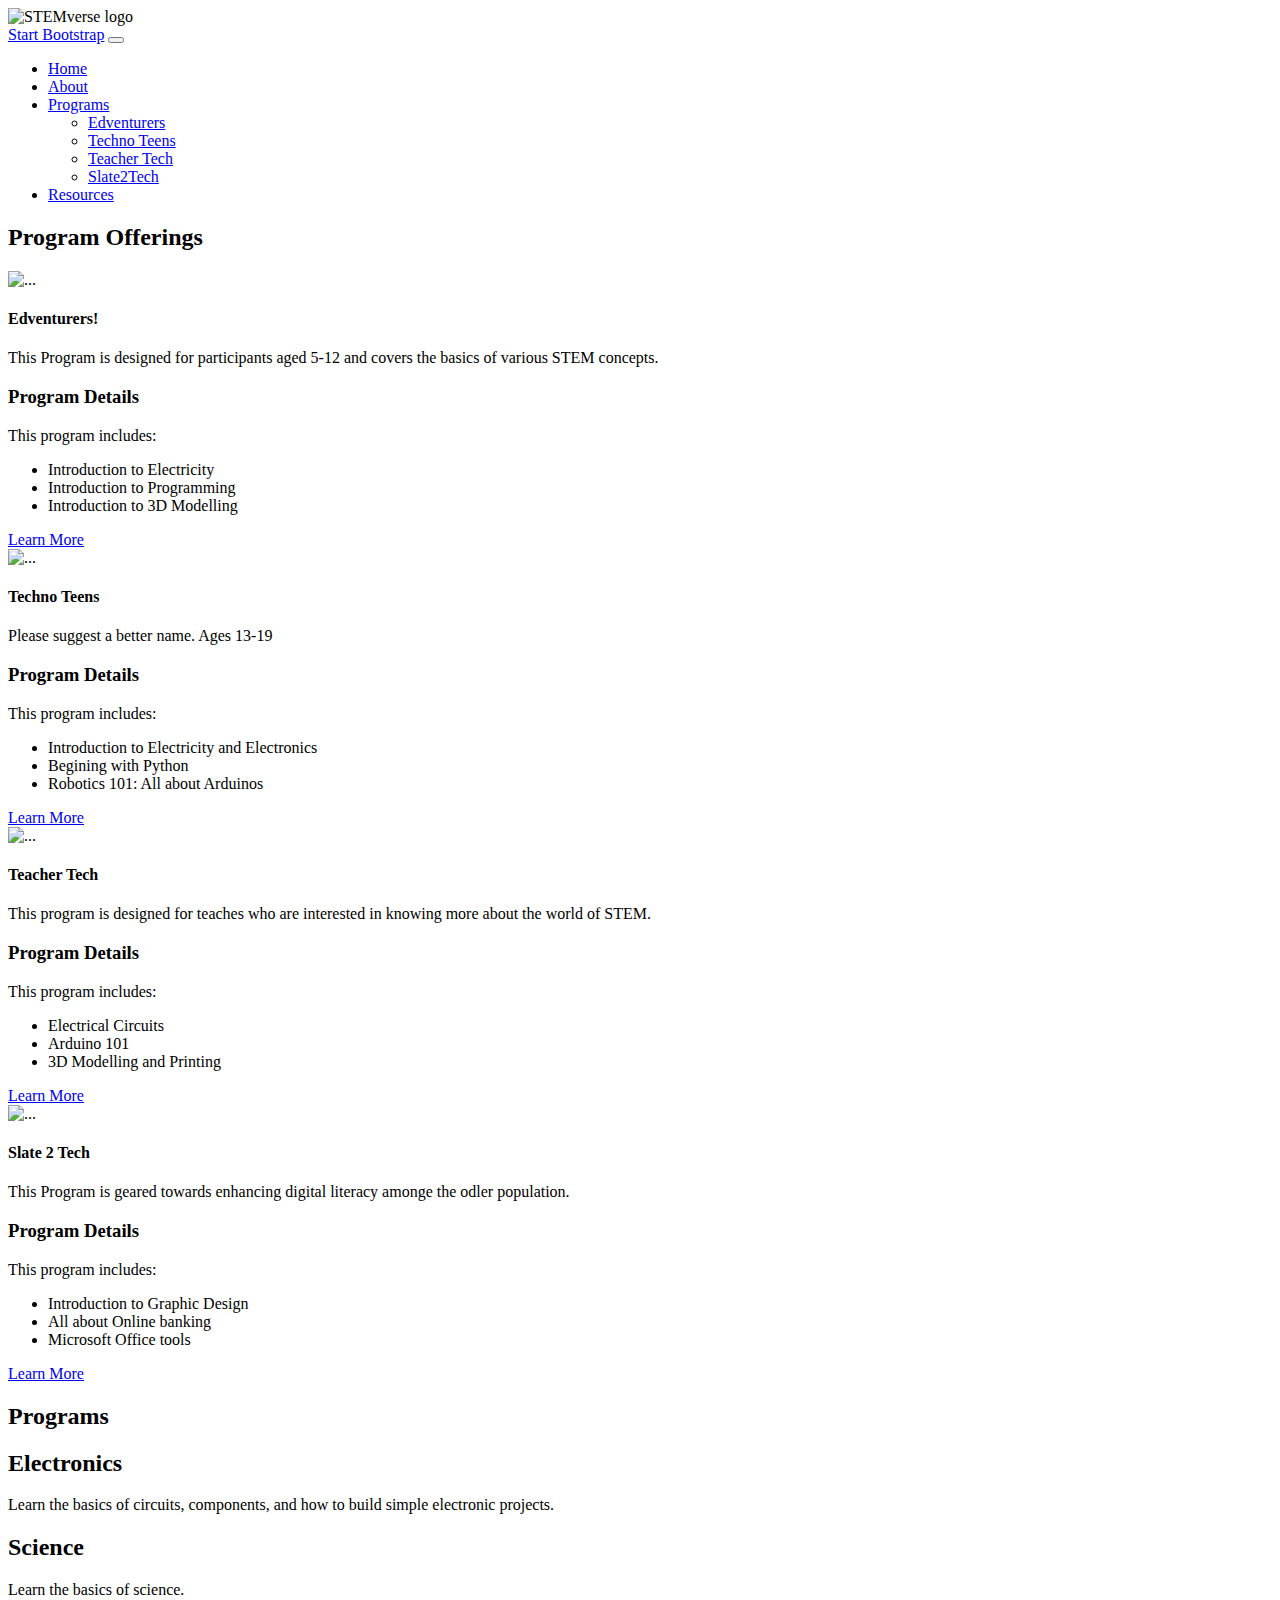
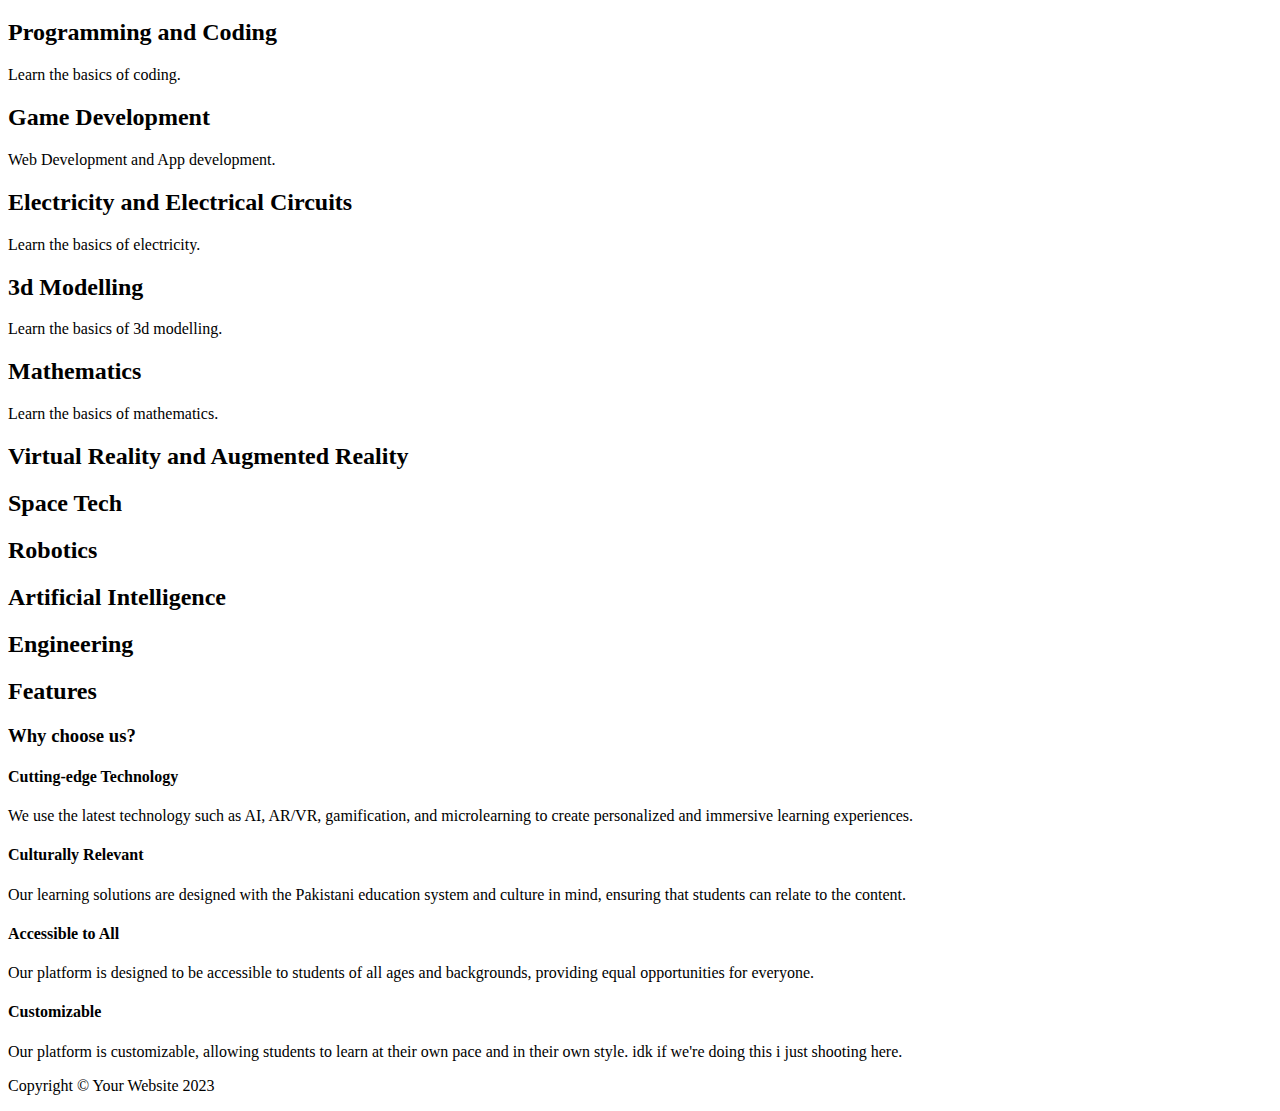
==== programs.html @ 6d4ae420 "Update programs.html" ====
<!DOCTYPE html>
<html lang="en">
    <head>
        <meta charset="utf-8" />
        <meta name="viewport" content="width=device-width, initial-scale=1, shrink-to-fit=no" />
        <meta name="description" content="" />
        <meta name="author" content="" />
        <title>STEMverse</title>
        <style>
            body {
                background-image: url('https://lh3.googleusercontent.com/pw/AP1GczMShViFUnM_aDdLb9dE6dk-QuzPLhxs2OLQv_I4lZw-OMQcgVXrkPU9hu_WZO9nA1g_hcCLJevhPfWdyV6EnHXuNd3g6HElw18OlKzuqtqz6DxQWEowJUoaniFOr1KgPMYdzGb9AqJL9mdg5TJ5GPow=w1120-h640-s-no-gm?authuser=0');
                background-size: 100%;
                background-position: center;
                background-repeat: repeat;
                
            }
        </style>
        <link rel="icon" type="image/x-icon" href="assets/favicon.ico" />
        <!-- Google fonts-->
        <link href="https://fonts.googleapis.com/css?family=Raleway:100,100i,200,200i,300,300i,400,400i,500,500i,600,600i,700,700i,800,800i,900,900i" rel="stylesheet" />
        <link href="https://fonts.googleapis.com/css?family=Lora:400,400i,700,700i" rel="stylesheet" />
        
        <link href="css/styles.css" rel="stylesheet" />
    </head>
    <body>
        <header class="masthead">
            <div class="logo-container">
            <img src="https://lh3.googleusercontent.com/pw/AP1GczO3kJDVuVrUFrqPY9hqRbgMvy6kZF7OmMjZ4Z5smqvFjQHUegdnQ1EVMJ9UCpUtrB3rb5JJw9ziFvFeEDk9o8iJmHvWyRlhHhYOQR4p4ru1tNE5zTUfWR99vVTWNBgsNVNbgV4FCqGF3fPRSrozs4DC=w1000-h150-s-no-gm?authuser=0" alt="STEMverse logo" class="logo-img"></img>
            </div>
            <div class="header-overlay"></div>  
        </header>
        
        <!-- Navigation-->
        <nav class="navbar navbar-expand-lg navbar-dark py-lg-4" id="mainNav">
            <div class="container">
                <a class="navbar-brand text-uppercase fw-bold d-lg-none" href="index.html">Start Bootstrap</a>
                <button class="navbar-toggler" type="button" data-bs-toggle="collapse" data-bs-target="#navbarSupportedContent" aria-controls="navbarSupportedContent" aria-expanded="false" aria-label="Toggle navigation"><span class="navbar-toggler-icon"></span></button>
                <div class="collapse navbar-collapse" id="navbarSupportedContent">
                    <ul class="navbar-nav mx-auto">
                        <li class="nav-item px-lg-4"><a class="nav-link text-uppercase" href="index.html">Home</a></li>
                        <li class="nav-item px-lg-4"><a class="nav-link text-uppercase" href="about.html">About</a></li>
                        <li class="nav-item dropdown px-lg-4">
                            <a class="nav-link dropdown-toggle text-uppercase" id="programsDropdown" href="programs.html" role="button" data-bs-toggle="dropdown" aria-expanded="false">
                                Programs
                              </a>
                                <ul class="dropdown-menu" aria-labelledby="programsDropdown">
                                  <li><a class="dropdown-item" href="edventurers.html">Edventurers</a></li>
                                  <li><a class="dropdown-item" href="technoteens.html">Techno Teens</a></li>
                                  <li><a class="dropdown-item" href="teachertech.html">Teacher Tech</a></li>
                                  <li><a class="dropdown-item" href="s2t.html">Slate2Tech</a></li>
                                </ul>
                              </li>
                            </li>
                        <li class="nav-item px-lg-4"><a class="nav-link text-uppercase" href="resources.html">Resources</a></li>
                    </ul>
                </div>
            </div>
        </nav>
        <section class="page-section-programs">
            <div class="container">
              <div class="text-center">
                <h2 class="section-heading text-uppercase">Program Offerings</h2>
              </div>
              <div class="row">
                <div class="col-md-3">
                    
                    <div class="card h-100" data-program="1">
                    <img class="card-img-top" src="https://lh3.googleusercontent.com/pw/AP1GczMIRIdqmCwiGq6bVYmxIqZ-dfEBnQEd53cRTdYlPpJw-m_QnKJUU6p3ixWz14rQhzX4oFTaa-TOLyxBE4SlqzTU34RJKy28qb6P5NgG3TtG6M5HQNNwlaxtn348pevhCklvg60i0f_q6o96RNh36EI=w800-h600-s-no-gm" alt="..." />
                    <div class="card-body">
                      <h4 class="card-title">Edventurers!</h4>
                      <p class="card-text">This Program is designed for participants aged 5-12 and covers the basics of various STEM concepts.</p>
                    </div>
                    <div class="course-offerings" data-program="1">
                        
                    </div> 
                    <div class="expanded-offerings" data-program="1">
                        <div class="container">
                            <h3>Program Details </h3>
                            <p>This program includes:</p>
                            <ul>
                                <li>Introduction to Electricity</li>
                                <li>Introduction to Programming</li>
                                <li>Introduction to 3D Modelling</li>
                            </ul>
                    </div>
                    <a href="edventurers.html" class="btn btn-primary btn-secondary">Learn More</a> 
                </div>
                </div>
                </div>
                
                <div class="col-md-3">
                    
                    <div class="card h-100" data-program="2">
                    <img class="card-img-top" src="https://lh3.googleusercontent.com/pw/AP1GczOMBuGBvrV_a3kRdLA00KD56rAyS-55f_Rx-PlRrUFndfR2BpjATHjwnVYTSnF8tAknFMjgwKnTW5rlAAOs9Kh-iRXW3N5t5uWdyKV_z18ob7fVCYgcL3AN45BGzLPO8EF6hbiJGRld2jVqmkZ2nu4X=w600-h600-s-no-gm" alt="..." />
                    <div class="card-body">
                      <h4 class="card-title">Techno Teens</h4>
                      <p class="card-text">Please suggest a better name. Ages 13-19</p>
                    </div>
                    <div class="course-offerings" data-program="2">
                    </div> 
                    <div class="expanded-offerings" data-program="2">
                        <div class="container">
                            <h3>Program Details </h3>
                            <p>This program includes:</p>
                        <ul>
                            <li>Introduction to Electricity and Electronics</li>
                            <li>Begining with Python</li>
                            <li>Robotics 101: All about Arduinos</li>
                        </ul>
                    </div>
                    <a href="technoteenss.html" class="btn btn-primary btn-secondary">Learn More</a> 
                  </div>
                </div>
                </div>
                
                <div class="col-md-3">
                    
                    <div class="card h-100" data-program="3">
                    <img class="card-img-top" src="https://lh3.googleusercontent.com/pw/AP1GczNxBLYAKuHXk1IRg_E32DJExe_SL9Qwqvci5H-GjUx18xZyhNP2TV17k-0D4LYVMpLyRPRmNdfrEEXXHogWbOFS8KtMJ5hiXglK7jP0ghUV8dh2XM-h4YW7SUssknFhzhEHTanMmS6XMSWS4oWRPnM=w1091-h884-s-no-gm" alt="..." />
                    <div class="card-body">
                      <h4 class="card-title">Teacher Tech</h4>
                      <p class="card-text">This program is designed for teaches who are interested in knowing more about the world of STEM.</p>
                    </div>
                    <div class="course-offerings" data-program="3">
                    </div> 
                    <div class="expanded-offerings" data-program="3">
                        <div class="container">
                            <h3>Program Details </h3>
                            <p>This program includes:</p>
                        <ul>
                            <li>Electrical Circuits</li>
                            <li>Arduino 101</li>
                            <li>3D Modelling and Printing</li>
                        </ul>
                    </div>
                    <a href="teachertech.html" class="btn btn-primary btn-secondary">Learn More</a>
                  </div>
                </div>
                </div>
                
                <div class="col-md-3">
                    
                    <div class="card h-100" data-program="4">
                    <img class="card-img-top" src="https://lh3.googleusercontent.com/pw/AP1GczOUGIDzJ8G5O7D5vqRyxp5kRavP6lvk7MDFTUpFyMsoeVgw94e02dFAC6Fajv2djMI6BoQ0oXrr1NJ5hFzCnYs82ng018T11sHvLiB77lZLcRrdMNJsO1Y7-lm13UI1-FWe3aFXE7ih30r-uwHeNLs=w860-h574-s-no-gm" alt="..." />
                    <div class="card-body">
                      <h4 class="card-title">Slate 2 Tech</h4>
                      <p class="card-text">This Program is geared towards enhancing digital literacy amonge the odler population.</p>
                    </div>
                    <div class="course-offerings" data-program="4">
                    </div> 
                    <div class="expanded-offerings" data-program="4">
                        <div class="container">
                            <h3>Program Details </h3>
                            <p>This program includes:</p>
                        <ul>
                            <li>Introduction to Graphic Design</li>
                            <li>All about Online banking</li>
                            <li>Microsoft Office tools</li>
                        
                        </ul>
                    </div>
                    <a href="s2t.html" class="btn btn-primary btn-secondary">Learn More</a>
                  </div>
                </div>
              </div>
            </div>
            
          </section>
        </section>
        <h2 class="card-container-heading">Programs</h2>
        <section class="card-container" id="cardContainer">
            
            <article class="card electronics circle-card">
                <header>
                    <h2 class="circle-card-title">Electronics</h2>
                </header>
                <p>Learn the basics of circuits, components, and how to build simple electronic projects.</p>
                
            </article>
            <article class="card science circle-card">
                <header>
                    <h2 class="circle-card-title">Science</h2>
                </header>
                <p>Learn the basics of science.</p>
                
            </article>
            <article class="card programming circle-card">
                <header>
                    <h2 class="circle-card-title">Programming and Coding</h2>
                </header>
                <p>Learn the basics of coding.</p>
                
            </article>
            <article class="card gamedev circle-card">
                <header>
                    <h2 class="circle-card-title">Game Development</h2>
                </header>
                <p>Web Development and App development.</p>
                
            </article>
            <article class="card electricity circle-card">
                <header >
                    <h2 class="circle-card-title">Electricity and Electrical Circuits</h2>
                </header>
                <p>Learn the basics of electricity.</p>
                
            </article>
            <article class="card modeling circle-card">
                <header>
                    <h2 class="circle-card-title">3d Modelling</h2>
                </header>
                <p>Learn the basics of 3d modelling.</p>
                
            </article>
            <article class="card mathematics circle-card">
                <header>
                    <h2 class="circle-card-title">Mathematics</h2>
                </header>
                <p>Learn the basics of mathematics.</p>
                
            </article>
            <article class="card virtual circle-card">
                <header>
                    <h2 class="circle-card-title">Virtual Reality and Augmented Reality</h2>
                </header>
            </article>
            <article class="card space circle-card">
                <header>
                    <h2 class="circle-card-title">Space Tech</h2>
                </header>    
            </article>
            <article class="card robotics circle-card">
                <header>
                    <h2 class="circle-card-title">Robotics</h2>
                </header>    
            </article>
            <article class="card AI circle-card">
                <header>
                    <h2 class="circle-card-title">Artificial Intelligence</h2>
                </header>    
            </article>
            <article class="card engineering circle-card">
                <header>
                    <h2 class="circle-card-title">Engineering</h2>
                </header>    
            </article>
        </section>
        <!--This section is the our features part-->
        <section class="page-section" id="features">
            <div class="container">
                <div class="text-center">
                    <h2 class="section-heading text-uppercase">Features</h2>
                    <h3 class="section-subheading">Why choose us?</h3>
                </div>
                <div class="row text-center">
                    <div class="col-md-3">
                        <span class="fa-stack fa-4x">
                            <i class="fas fa-circle fa-stack-2x text-primary"></i>
                            <i class="fas fa-laptop fa-stack-1x fa-inverse"></i>
                        </span>
                        <h4 class="my-3">Cutting-edge Technology</h4>
                        <p class="">We use the latest technology such as AI, AR/VR, gamification, and microlearning to create personalized and immersive learning experiences.</p>
                    </div>
                    <div class="col-md-3">
                        <span class="fa-stack fa-4x">
                            <i class="fas fa-circle fa-stack-2x text-primary"></i>
                            <i class="fas fa-graduation-cap fa-stack-1x fa-inverse"></i>
                        </span>
                      <h4 class="my-3">Culturally Relevant</h4>
                        <p class="">Our learning solutions are designed with the Pakistani education system and culture in mind, ensuring that students can relate to the content.</p>
                    </div>
                    <div class="col-md-3">
                        <span class="fa-stack fa-4x">
                            <i class="fas fa-circle fa-stack-2x text-primary"></i>
                            <i class="fas fa-users fa-stack-1x fa-inverse"></i>
                        </span>
                        <h4 class="my-3">Accessible to All</h4>
                        <p class="">Our platform is designed to be accessible to students of all ages and backgrounds, providing equal opportunities for everyone.</p>
                    </div>
                    <div class="col-md-3">
                        <span class="fa-stack fa-4x">
                            <i class="fas fa-circle fa-stack-2x text-primary"></i>
                            <i class="fas fa-cogs fa-stack-1x fa-inverse"></i>
                        </span>
                        <h4 class="my-3">Customizable</h4>
                        <p class="">Our platform is customizable, allowing students to learn at their own pace and in their own style. idk if we're doing this i just shooting here.</p>
                    </div>
                </div>
            </div>
        </section>    
        <footer class="footer text-faded text-center py-5">
            <div class="container"><p class="m-0 small">Copyright &copy; Your Website 2023</p></div>
        </footer>
        <!-- Bootstrap core JS-->
        <script src="https://cdn.jsdelivr.net/npm/bootstrap@5.2.3/dist/js/bootstrap.bundle.min.js"></script>
        <!-- Core theme JS-->
        <script src="js/scripts.js"></script>
    </body>
</html>
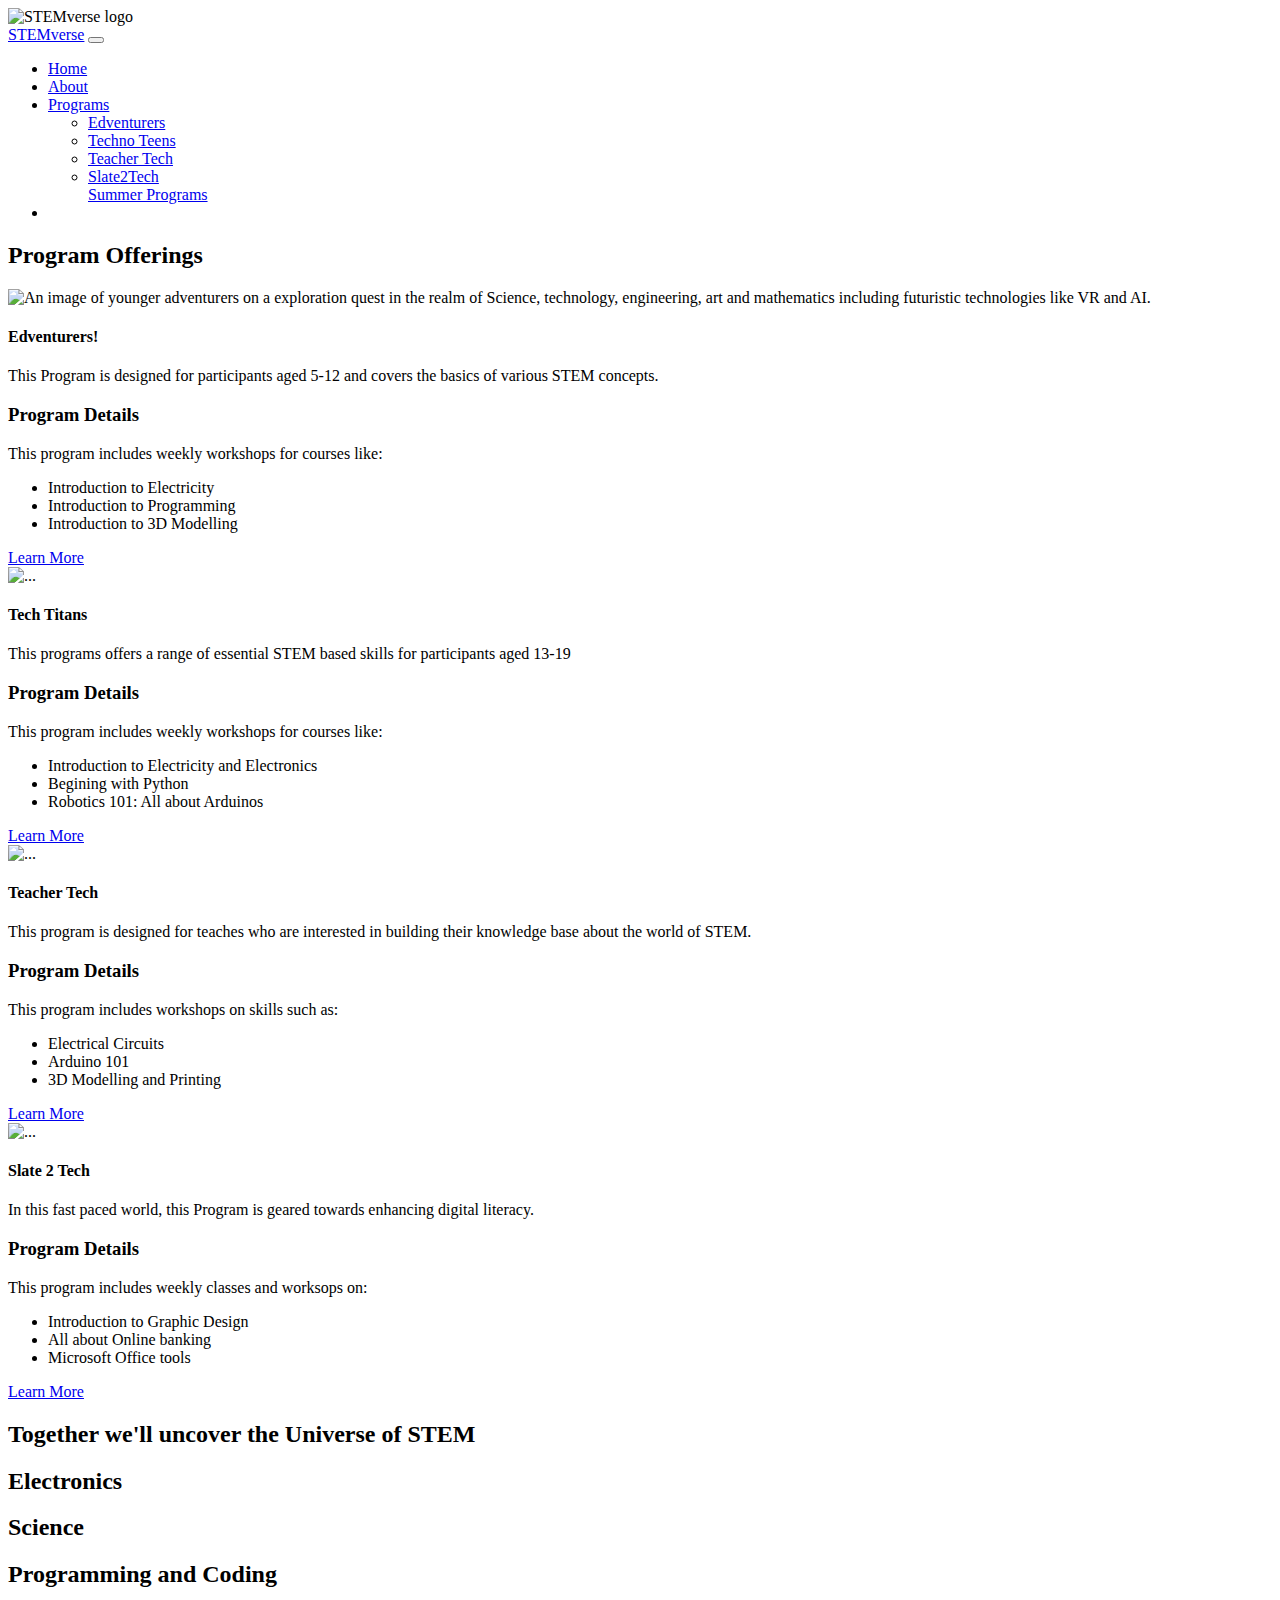
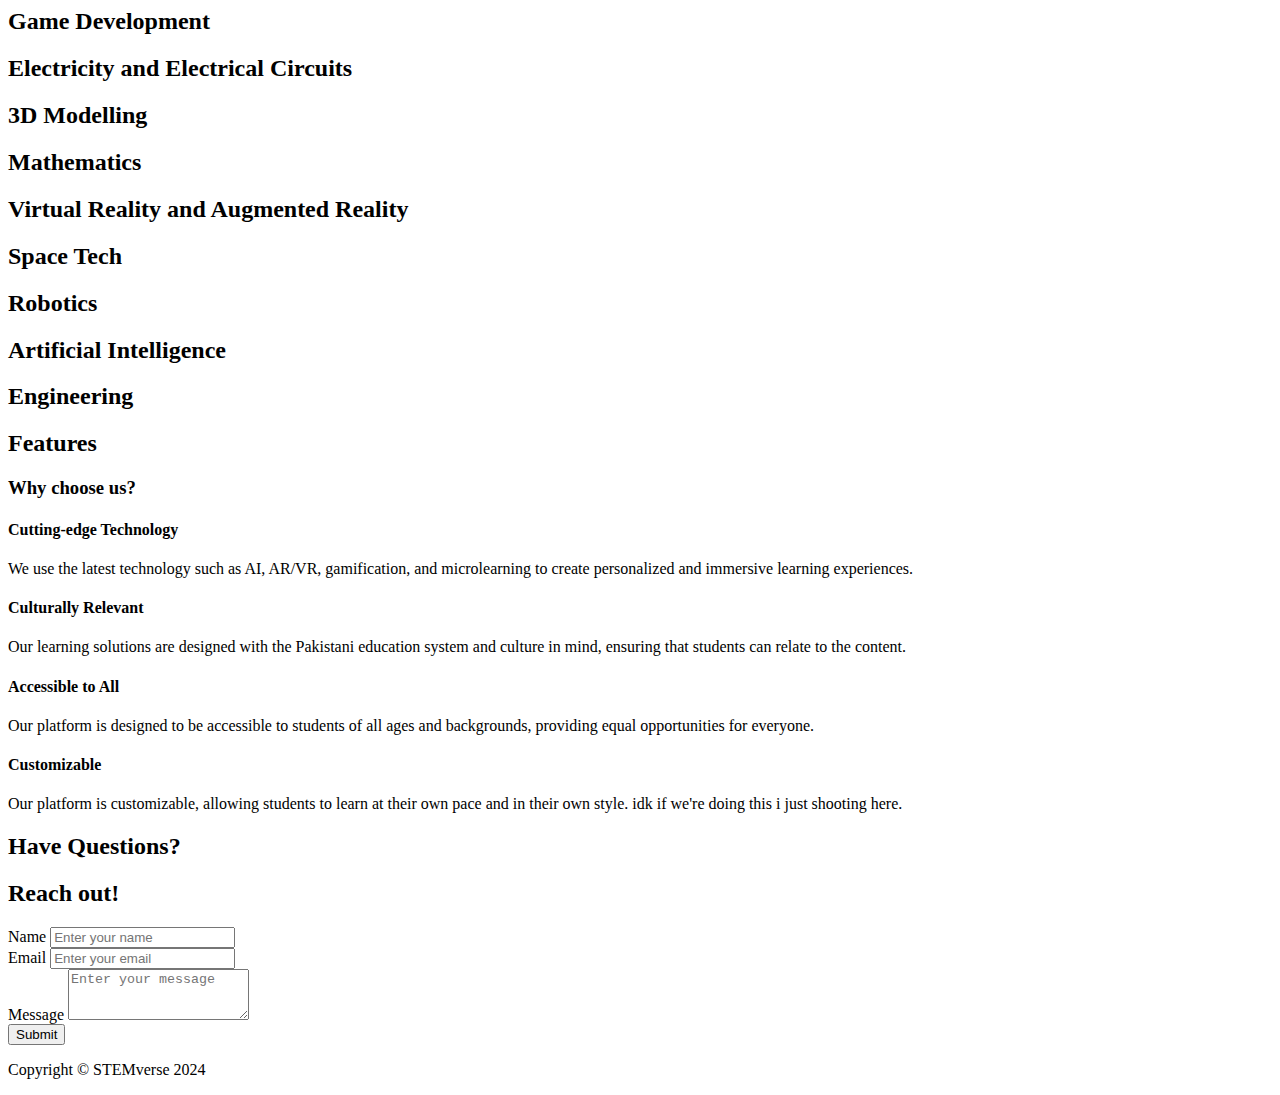
==== commit 73edd5ef: "Update programs.html" ====
--- a/programs.html
+++ b/programs.html
@@ -9,9 +9,10 @@
         <style>
             body {
                 background-image: url('https://lh3.googleusercontent.com/pw/AP1GczMShViFUnM_aDdLb9dE6dk-QuzPLhxs2OLQv_I4lZw-OMQcgVXrkPU9hu_WZO9nA1g_hcCLJevhPfWdyV6EnHXuNd3g6HElw18OlKzuqtqz6DxQWEowJUoaniFOr1KgPMYdzGb9AqJL9mdg5TJ5GPow=w1120-h640-s-no-gm?authuser=0');
-                background-size: 100%;
+                background-size: 100% 100%;
                 background-position: center;
-                background-repeat: repeat;
+                background-repeat: no-repeat;
+                background-attachment: fixed;
                 
             }
         </style>
@@ -19,7 +20,7 @@
         <!-- Google fonts-->
         <link href="https://fonts.googleapis.com/css?family=Raleway:100,100i,200,200i,300,300i,400,400i,500,500i,600,600i,700,700i,800,800i,900,900i" rel="stylesheet" />
         <link href="https://fonts.googleapis.com/css?family=Lora:400,400i,700,700i" rel="stylesheet" />
-        
+        <!-- Core theme CSS (includes Bootstrap)-->
         <link href="css/styles.css" rel="stylesheet" />
     </head>
     <body>
@@ -29,11 +30,10 @@
             </div>
             <div class="header-overlay"></div>  
         </header>
-        
         <!-- Navigation-->
         <nav class="navbar navbar-expand-lg navbar-dark py-lg-4" id="mainNav">
             <div class="container">
-                <a class="navbar-brand text-uppercase fw-bold d-lg-none" href="index.html">Start Bootstrap</a>
+                <a class="navbar-brand text-uppercase fw-bold d-lg-none" href="index.html">STEMverse</a>
                 <button class="navbar-toggler" type="button" data-bs-toggle="collapse" data-bs-target="#navbarSupportedContent" aria-controls="navbarSupportedContent" aria-expanded="false" aria-label="Toggle navigation"><span class="navbar-toggler-icon"></span></button>
                 <div class="collapse navbar-collapse" id="navbarSupportedContent">
                     <ul class="navbar-nav mx-auto">
@@ -48,10 +48,11 @@
                                   <li><a class="dropdown-item" href="technoteens.html">Techno Teens</a></li>
                                   <li><a class="dropdown-item" href="teachertech.html">Teacher Tech</a></li>
                                   <li><a class="dropdown-item" href="s2t.html">Slate2Tech</a></li>
+                                  <a class="dropdown-item" href="summerprograms.html">Summer Programs</a>
                                 </ul>
                               </li>
                             </li>
-                        <li class="nav-item px-lg-4"><a class="nav-link text-uppercase" href="resources.html">Resources</a></li>
+                        <li class="nav-item px-lg-4"><a class="nav-link text-uppercase" href="resources.html"></a></li>
                     </ul>
                 </div>
             </div>
@@ -65,7 +66,7 @@
                 <div class="col-md-3">
                     
                     <div class="card h-100" data-program="1">
-                    <img class="card-img-top" src="https://lh3.googleusercontent.com/pw/AP1GczMIRIdqmCwiGq6bVYmxIqZ-dfEBnQEd53cRTdYlPpJw-m_QnKJUU6p3ixWz14rQhzX4oFTaa-TOLyxBE4SlqzTU34RJKy28qb6P5NgG3TtG6M5HQNNwlaxtn348pevhCklvg60i0f_q6o96RNh36EI=w800-h600-s-no-gm" alt="..." />
+                    <img class="card-img-top" src="https://lh3.googleusercontent.com/pw/AP1GczPmaLUZmA3lyR4L6zDmTSVU6N_tx4MU962ee6jEpp6sd1i_aPjq8diHD2WPhi-dwaBRiag8qrlGyEuOirjgkJDvq_d3SJzEytzk_ruBZicl60bOwdWJD3tNTGH-siRLiqf_iwMNGs2n0FTEXxD_sBtN=w1024-h1024-s-no-gm?authuser=0" alt="An image of younger adventurers on a exploration quest in the realm of Science, technology, engineering, art and mathematics including futuristic technologies like VR and AI." />
                     <div class="card-body">
                       <h4 class="card-title">Edventurers!</h4>
                       <p class="card-text">This Program is designed for participants aged 5-12 and covers the basics of various STEM concepts.</p>
@@ -76,7 +77,7 @@
                     <div class="expanded-offerings" data-program="1">
                         <div class="container">
                             <h3>Program Details </h3>
-                            <p>This program includes:</p>
+                            <p>This program includes weekly workshops for courses like:</p>
                             <ul>
                                 <li>Introduction to Electricity</li>
                                 <li>Introduction to Programming</li>
@@ -91,24 +92,24 @@
                 <div class="col-md-3">
                     
                     <div class="card h-100" data-program="2">
-                    <img class="card-img-top" src="https://lh3.googleusercontent.com/pw/AP1GczOMBuGBvrV_a3kRdLA00KD56rAyS-55f_Rx-PlRrUFndfR2BpjATHjwnVYTSnF8tAknFMjgwKnTW5rlAAOs9Kh-iRXW3N5t5uWdyKV_z18ob7fVCYgcL3AN45BGzLPO8EF6hbiJGRld2jVqmkZ2nu4X=w600-h600-s-no-gm" alt="..." />
+                    <img class="card-img-top" src="https://lh3.googleusercontent.com/pw/AP1GczM-0y2lBwIkPQgvycSjAELfFtNJNrtAV8tVFWjviTe2L9dAUaf4uad0_zFYNCgzznMzeFuP3xTnDrzEfl9beQ9nplkC7ELHyjXe5GUUV8Ba7PI8OQ1dKU7lDk0X9FU_iLpC_mZpn7er9EKweIJYGRw2=w1024-h1024-s-no-gm?authuser=0" alt="..." />
                     <div class="card-body">
-                      <h4 class="card-title">Techno Teens</h4>
-                      <p class="card-text">Please suggest a better name. Ages 13-19</p>
+                      <h4 class="card-title">Tech Titans</h4>
+                      <p class="card-text">This programs offers a range of essential STEM based skills for participants aged 13-19</p>
                     </div>
                     <div class="course-offerings" data-program="2">
                     </div> 
                     <div class="expanded-offerings" data-program="2">
                         <div class="container">
                             <h3>Program Details </h3>
-                            <p>This program includes:</p>
+                            <p>This program includes weekly workshops for courses like:</p>
                         <ul>
                             <li>Introduction to Electricity and Electronics</li>
                             <li>Begining with Python</li>
                             <li>Robotics 101: All about Arduinos</li>
                         </ul>
                     </div>
-                    <a href="technoteenss.html" class="btn btn-primary btn-secondary">Learn More</a> 
+                    <a href="technoteens.html" class="btn btn-primary btn-secondary">Learn More</a> 
                   </div>
                 </div>
                 </div>
@@ -116,17 +117,17 @@
                 <div class="col-md-3">
                     
                     <div class="card h-100" data-program="3">
-                    <img class="card-img-top" src="https://lh3.googleusercontent.com/pw/AP1GczNxBLYAKuHXk1IRg_E32DJExe_SL9Qwqvci5H-GjUx18xZyhNP2TV17k-0D4LYVMpLyRPRmNdfrEEXXHogWbOFS8KtMJ5hiXglK7jP0ghUV8dh2XM-h4YW7SUssknFhzhEHTanMmS6XMSWS4oWRPnM=w1091-h884-s-no-gm" alt="..." />
+                    <img class="card-img-top" src="https://lh3.googleusercontent.com/pw/AP1GczMOCoIGfzY-DZInyWYH7_NUu3ElET0UvNoTbEP1M_JOgnNfSAVGXtihYqTFqE5a_dZVjTjiTfU0HU2dPVK67fkPm_U72YyD0PH1wdL12b9BuLsgxOmw1ko7VzM-OkIUH9ctZnQEj77fRp8dImIfksbW=w1024-h1024-s-no-gm?authuser=0" alt="..." />
                     <div class="card-body">
                       <h4 class="card-title">Teacher Tech</h4>
-                      <p class="card-text">This program is designed for teaches who are interested in knowing more about the world of STEM.</p>
+                      <p class="card-text">This program is designed for teaches who are interested in building their knowledge base about the world of STEM.</p>
                     </div>
                     <div class="course-offerings" data-program="3">
                     </div> 
                     <div class="expanded-offerings" data-program="3">
                         <div class="container">
                             <h3>Program Details </h3>
-                            <p>This program includes:</p>
+                            <p>This program includes workshops on skills such as:</p>
                         <ul>
                             <li>Electrical Circuits</li>
                             <li>Arduino 101</li>
@@ -141,17 +142,17 @@
                 <div class="col-md-3">
                     
                     <div class="card h-100" data-program="4">
-                    <img class="card-img-top" src="https://lh3.googleusercontent.com/pw/AP1GczOUGIDzJ8G5O7D5vqRyxp5kRavP6lvk7MDFTUpFyMsoeVgw94e02dFAC6Fajv2djMI6BoQ0oXrr1NJ5hFzCnYs82ng018T11sHvLiB77lZLcRrdMNJsO1Y7-lm13UI1-FWe3aFXE7ih30r-uwHeNLs=w860-h574-s-no-gm" alt="..." />
+                    <img class="card-img-top" src="https://lh3.googleusercontent.com/pw/AP1GczMoHTxb3m4AY7piG4Pyis7nRkBk6XcW5uzUbfiS463vqMQdPVoeaFQONRQjELghkgMhXP9hu7UZnFdqn2vHxnhCZZefeAAz9CXz3p5AwLILJ8AQIqM0QBYd39C4xZCJ1XGc9VbazzHao3DtgtrGwPks=w1024-h1024-s-no-gm?authuser=0" alt="..." />
                     <div class="card-body">
                       <h4 class="card-title">Slate 2 Tech</h4>
-                      <p class="card-text">This Program is geared towards enhancing digital literacy amonge the odler population.</p>
+                      <p class="card-text">In this fast paced world, this Program is geared towards enhancing digital literacy.</p>
                     </div>
                     <div class="course-offerings" data-program="4">
                     </div> 
                     <div class="expanded-offerings" data-program="4">
                         <div class="container">
                             <h3>Program Details </h3>
-                            <p>This program includes:</p>
+                            <p>This program includes weekly classes and worksops on:</p>
                         <ul>
                             <li>Introduction to Graphic Design</li>
                             <li>All about Online banking</li>
@@ -167,56 +168,56 @@
             
           </section>
         </section>
-        <h2 class="card-container-heading">Programs</h2>
+        <h2 class="card-container-heading">Together we'll uncover the Universe of STEM</h2>
         <section class="card-container" id="cardContainer">
             
             <article class="card electronics circle-card">
                 <header>
                     <h2 class="circle-card-title">Electronics</h2>
                 </header>
-                <p>Learn the basics of circuits, components, and how to build simple electronic projects.</p>
+                
                 
             </article>
             <article class="card science circle-card">
                 <header>
                     <h2 class="circle-card-title">Science</h2>
                 </header>
-                <p>Learn the basics of science.</p>
+                
                 
             </article>
             <article class="card programming circle-card">
                 <header>
                     <h2 class="circle-card-title">Programming and Coding</h2>
                 </header>
-                <p>Learn the basics of coding.</p>
+                
                 
             </article>
             <article class="card gamedev circle-card">
                 <header>
                     <h2 class="circle-card-title">Game Development</h2>
                 </header>
-                <p>Web Development and App development.</p>
+                
                 
             </article>
             <article class="card electricity circle-card">
                 <header >
                     <h2 class="circle-card-title">Electricity and Electrical Circuits</h2>
                 </header>
-                <p>Learn the basics of electricity.</p>
+               
                 
             </article>
             <article class="card modeling circle-card">
                 <header>
-                    <h2 class="circle-card-title">3d Modelling</h2>
-                </header>
-                <p>Learn the basics of 3d modelling.</p>
+                    <h2 class="circle-card-title">3D Modelling</h2>
+                </header>
+                
                 
             </article>
             <article class="card mathematics circle-card">
                 <header>
                     <h2 class="circle-card-title">Mathematics</h2>
                 </header>
-                <p>Learn the basics of mathematics.</p>
+                
                 
             </article>
             <article class="card virtual circle-card">
@@ -288,8 +289,40 @@
                 </div>
             </div>
         </section>    
+        <!--Contact us Section-->
+        <section class="details-container">
+            <div class="container">
+              <div class="row">
+                <p></p>
+                <div class="col-md-6">
+                  
+                  <h2>Have Questions?</h2>
+                  <h2>Reach out!</h2>
+                </div>
+                <div class="col-md-6">
+                  <form action="https://formspree.io/f/xleqoawb" method="post">
+                    <div class="form-group text-white">
+                      <label for="name">Name</label>
+                      <input type="text" class="form-control" id="name" name="name" placeholder="Enter your name" required>
+                    </div>
+                    <div class="form-group text-white">
+                      <label for="email">Email</label>
+                      <input type="email" class="form-control" id="email" name="_replyto" placeholder="Enter your email" required>
+                    </div>
+                    <div class="form-group text-white">
+                      <label for="message">Message</label>
+                      <textarea class="form-control" id="message" name="message" rows="3" placeholder="Enter your message" required></textarea>
+                    </div>
+                    <div class="text-center text-white">
+                    <button type="submit" class="btn btn-primary">Submit</button>
+                    </div>
+                  </form>
+                </div>
+              </div>
+            </div>
+          </section>     
         <footer class="footer text-faded text-center py-5">
-            <div class="container"><p class="m-0 small">Copyright &copy; Your Website 2023</p></div>
+            <div class="container"><p class="m-0 small">Copyright &copy; STEMverse 2024</p></div>
         </footer>
         <!-- Bootstrap core JS-->
         <script src="https://cdn.jsdelivr.net/npm/bootstrap@5.2.3/dist/js/bootstrap.bundle.min.js"></script>
